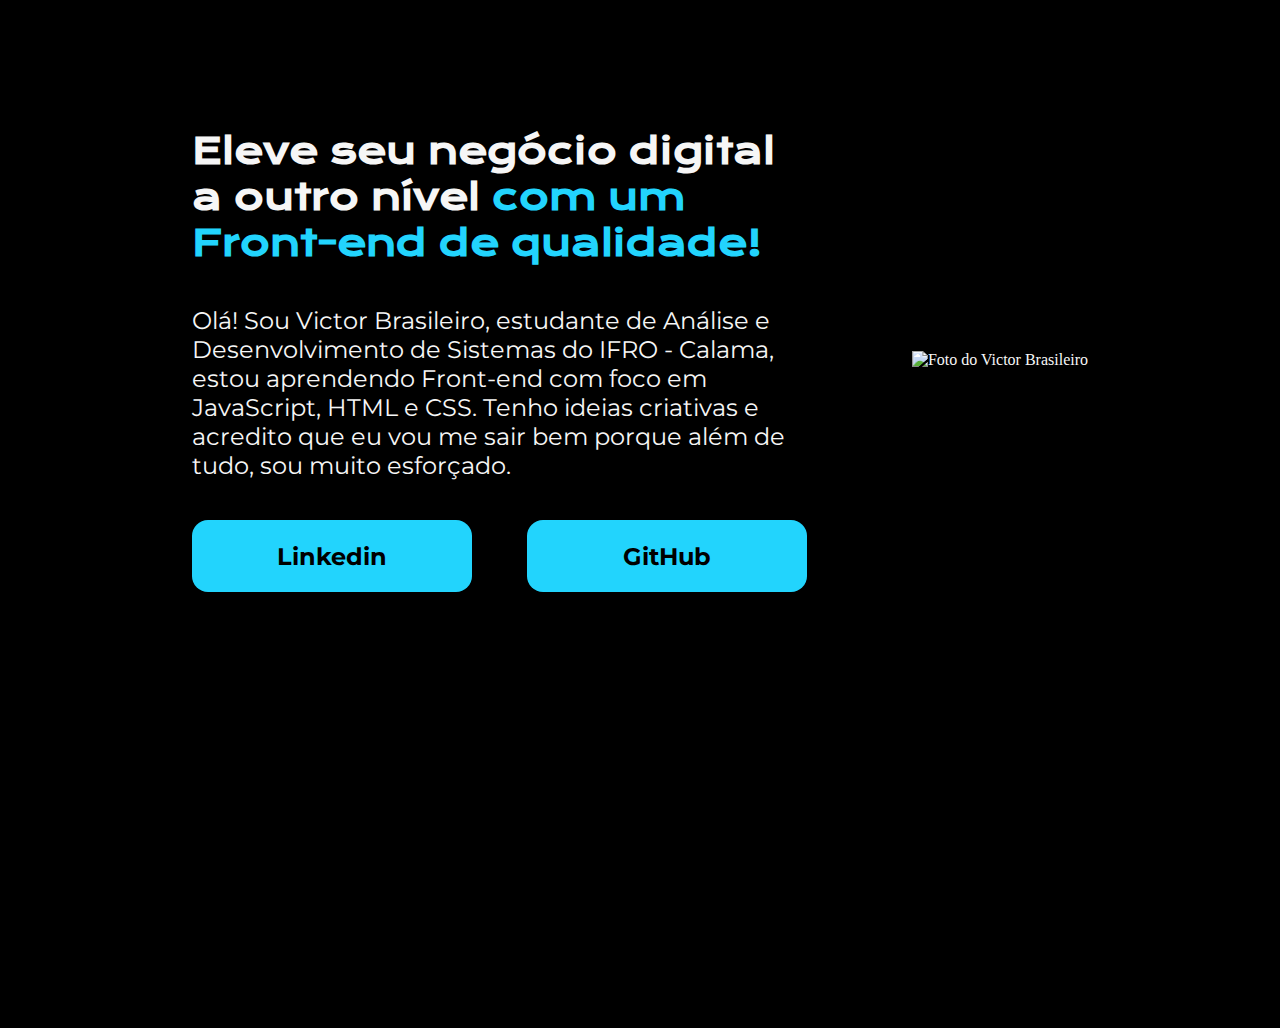
==== html/index.html @ 2663e03e "finalizando o projeto parte 1" ====
<!DOCTYPE html>
<html lang="pt-br">
<head>
    <meta charset="UTF-8">
    <meta http-equiv="X-UA-Compatible" content="IE=edge">
    <meta name="viewport" content="width=device-width, initial-scale=1.0">
    <link rel="stylesheet" href="estilo.css">
    <title>Portfolio</title>
</head>
<body>
    <header></header>
    <main class="apresentacao">
        <section class="apresentacao__conteudo">
            <h1 class="apresentacao__conteudo__titulo">Eleve seu negócio digital a outro nível <strong class="titulo-destaque">com um 
                Front-end de qualidade!</strong>
            </h1>
            <p class="apresentacao__conteudo__texto">Olá! Sou Victor Brasileiro, estudante de Análise e Desenvolvimento de Sistemas do IFRO - Calama, estou 
                aprendendo Front-end com foco em JavaScript, HTML e CSS. Tenho ideias criativas e acredito que eu vou me 
                sair bem porque além de tudo, sou muito esforçado.
            </p>
            <div class="apresentacao__links">
                <a class="apresentacao__links__link" href="https://www.linkedin.com/in/victorbrasileiroo/">Linkedin</a>
                <a class="apresentacao__links__link" href="https://github.com/victorbrasileiro">GitHub</a>
            </div>
        </section>
        <img src="Imagem.png" alt="Foto do Victor Brasileiro">
    </main>
    <footer></footer>
</body>
</html>
---- html/estilo.css ----
@import url('https://fonts.googleapis.com/css2?family=Krona+One&family=Montserrat&display=swap');

/* resetar a página */
* {
    padding: 0;
    margin: 0;
}

body {
    height: 100vh;
    box-sizing: border-box;
    background-color: #000;
    color: #F6F6F6;
}

.titulo-destaque {
    color:#22D4FD;
}

.apresentacao {
    margin: 10% 15%;
    display: flex;
    align-items: center;
    justify-content: space-between;
}

.apresentacao__conteudo {
    width: 615px;
    display: flex;
    flex-direction: column;
    gap: 40px
}

.apresentacao__conteudo__titulo {
    font-size: 36px;
    font-family: 'Krona One', sans-serif;
}

.apresentacao__conteudo__texto {
    font-size: 24px;
    font-family: 'Montserrat', sans-serif;
}

.apresentacao__links {
    display: flex;
    justify-content: space-between;
}

.apresentacao__links__link {
    background-color: #22D4FD;
    width: 280px;
    text-align: center;
    border-radius: 16px;
    font-size: 24px;
    text-decoration: none;
    padding: 21.5px 0;
    color: #000;
    font-family: 'Montserrat', sans-serif;
    font-weight: bold;
}
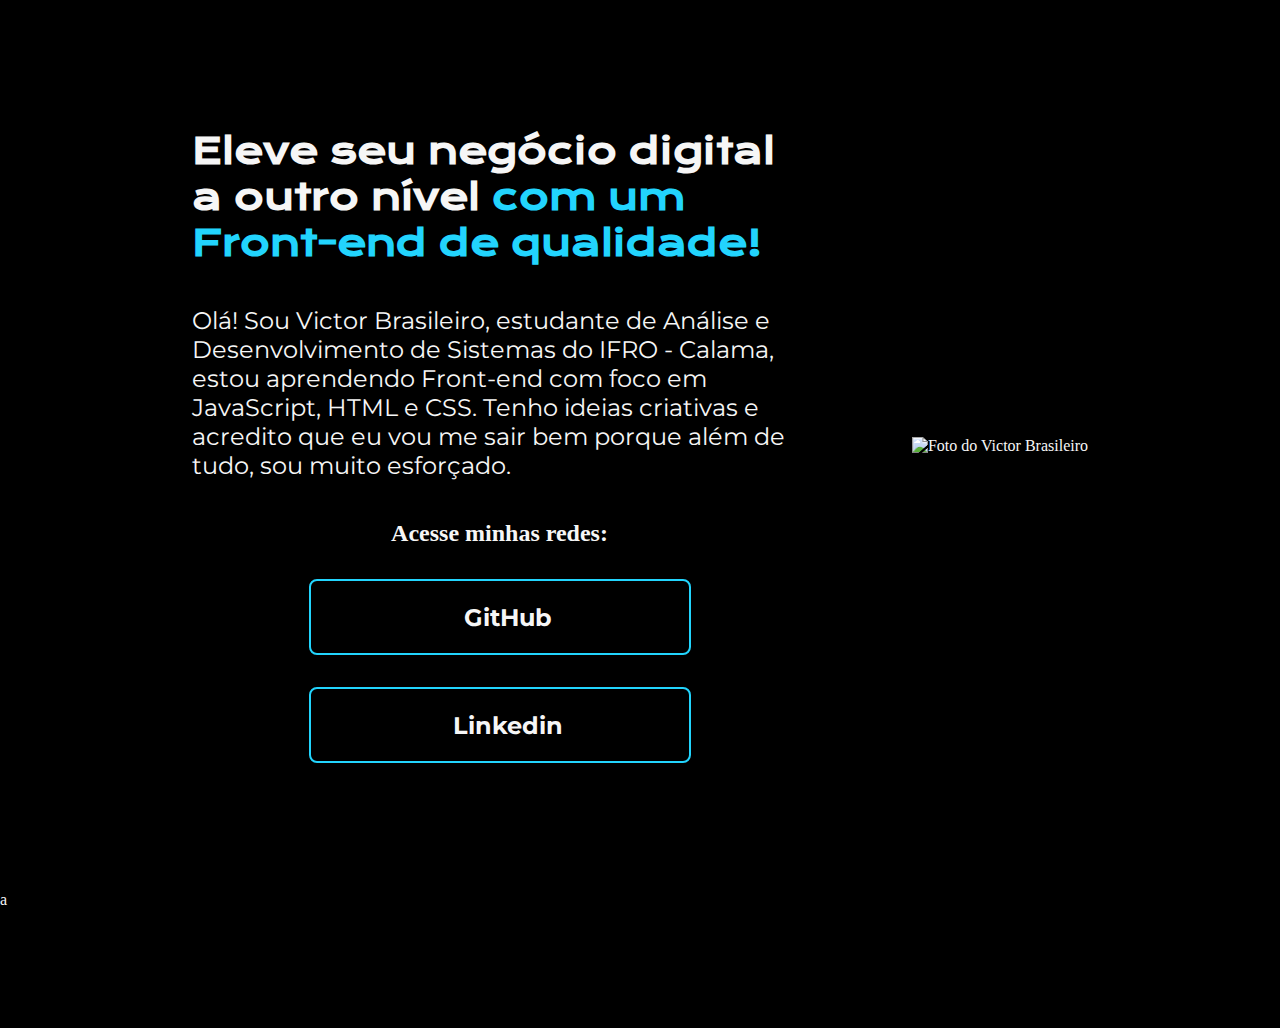
==== commit 4dec8e25: "adicionando uma pasta para guardar os arquivos" ====
--- a/html/index.html
+++ b/html/index.html
@@ -14,17 +14,27 @@
             <h1 class="apresentacao__conteudo__titulo">Eleve seu negócio digital a outro nível <strong class="titulo-destaque">com um 
                 Front-end de qualidade!</strong>
             </h1>
-            <p class="apresentacao__conteudo__texto">Olá! Sou Victor Brasileiro, estudante de Análise e Desenvolvimento de Sistemas do IFRO - Calama, estou 
-                aprendendo Front-end com foco em JavaScript, HTML e CSS. Tenho ideias criativas e acredito que eu vou me 
-                sair bem porque além de tudo, sou muito esforçado.
+            <p class="apresentacao__conteudo__texto">Olá! Sou <a class="meu-nome">Victor Brasileiro</a>, estudante de Análise e 
+                Desenvolvimento de Sistemas do IFRO - Calama, estou aprendendo Front-end com foco em 
+                JavaScript, HTML e CSS. Tenho ideias criativas e acredito que eu vou me sair bem porque 
+                além de tudo, sou muito esforçado.
             </p>
             <div class="apresentacao__links">
-                <a class="apresentacao__links__link" href="https://www.linkedin.com/in/victorbrasileiroo/">Linkedin</a>
-                <a class="apresentacao__links__link" href="https://github.com/victorbrasileiro">GitHub</a>
+                <h2 class="apresentacao__links__subtitulo">Acesse minhas redes: </h2>
+                <a class="apresentacao__links__link" href="https://github.com/victorbrasileiro">
+                    <img src="./assets/github.png" alt="">
+                    GitHub
+                </a>
+                <a class="apresentacao__links__link" href="https://www.linkedin.com/in/victorbrasileiroo/">
+                    <img src="./assets/linkedin.png" alt="">
+                    Linkedin
+                </a>
             </div>
         </section>
-        <img src="Imagem.png" alt="Foto do Victor Brasileiro">
+        <img src="./assets/Imagem.png" alt="Foto do Victor Brasileiro">
     </main>
-    <footer></footer>
+    <footer>
+        a
+    </footer>
 </body>
 </html>--- a/html/estilo.css
+++ b/html/estilo.css
@@ -41,21 +41,41 @@
     font-family: 'Montserrat', sans-serif;
 }
 
+.apresentacao__links__link {
+    font-family: 'Krona One', sans-serif;
+    font-weight: 400;
+    font-size: 24px;
+}
+
 .apresentacao__links {
     display: flex;
+    flex-direction: column;
     justify-content: space-between;
+    align-items: center;
+    gap: 32px;
 }
 
 .apresentacao__links__link {
-    background-color: #22D4FD;
-    width: 280px;
+    /* background-color: #22D4FD; */
+    border: 2px solid #22D4FD;
+    display: flex;
+    gap: 16px;
+    justify-content: center;
+    width: 378PX;
     text-align: center;
-    border-radius: 16px;
+    border-radius: 8PX;
     font-size: 24px;
     text-decoration: none;
     padding: 21.5px 0;
-    color: #000;
+    color: #F6F6F6;
     font-family: 'Montserrat', sans-serif;
     font-weight: bold;
 }
 
+.apresentacao__links__link:hover {
+    background-color: #272727;
+}
+
+.meu-nome:hover {
+    background-color: #22D4FD;
+}
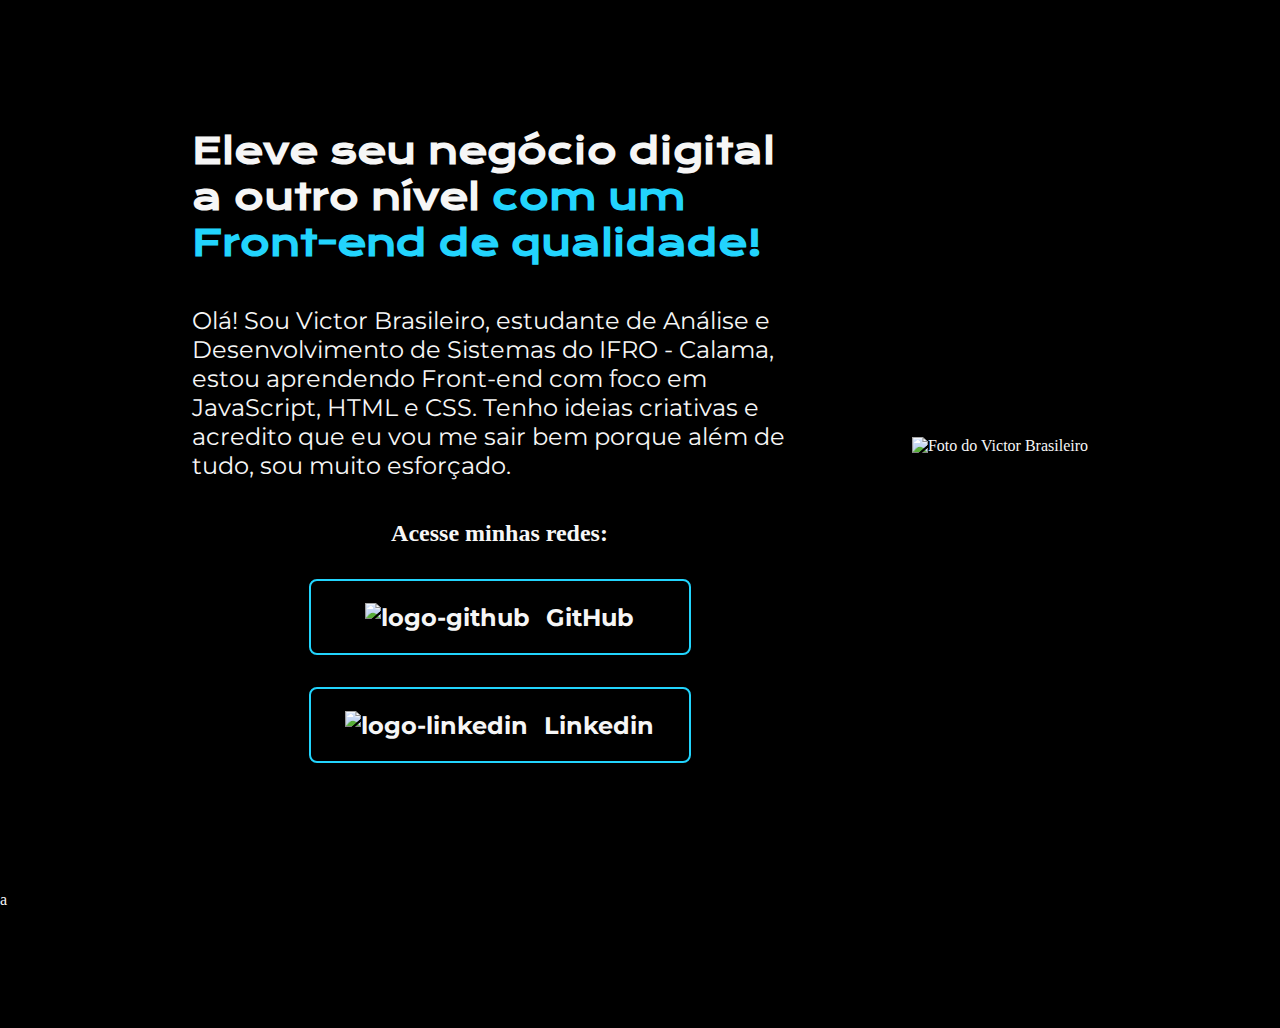
==== commit d5b1987a: "adicionando uma propriedade para o link das redes ser abertos" ====
--- a/html/index.html
+++ b/html/index.html
@@ -21,12 +21,12 @@
             </p>
             <div class="apresentacao__links">
                 <h2 class="apresentacao__links__subtitulo">Acesse minhas redes: </h2>
-                <a class="apresentacao__links__link" href="https://github.com/victorbrasileiro">
-                    <img src="./assets/github.png" alt="">
+                <a class="apresentacao__links__link" href="https://github.com/victorbrasileiro" target="_blank">
+                    <img src="./assets/github.png" alt="logo-github">
                     GitHub
                 </a>
-                <a class="apresentacao__links__link" href="https://www.linkedin.com/in/victorbrasileiroo/">
-                    <img src="./assets/linkedin.png" alt="">
+                <a class="apresentacao__links__link" href="https://www.linkedin.com/in/victorbrasileiroo/" target="_blank">
+                    <img src="./assets/linkedin.png" alt="logo-linkedin">
                     Linkedin
                 </a>
             </div>
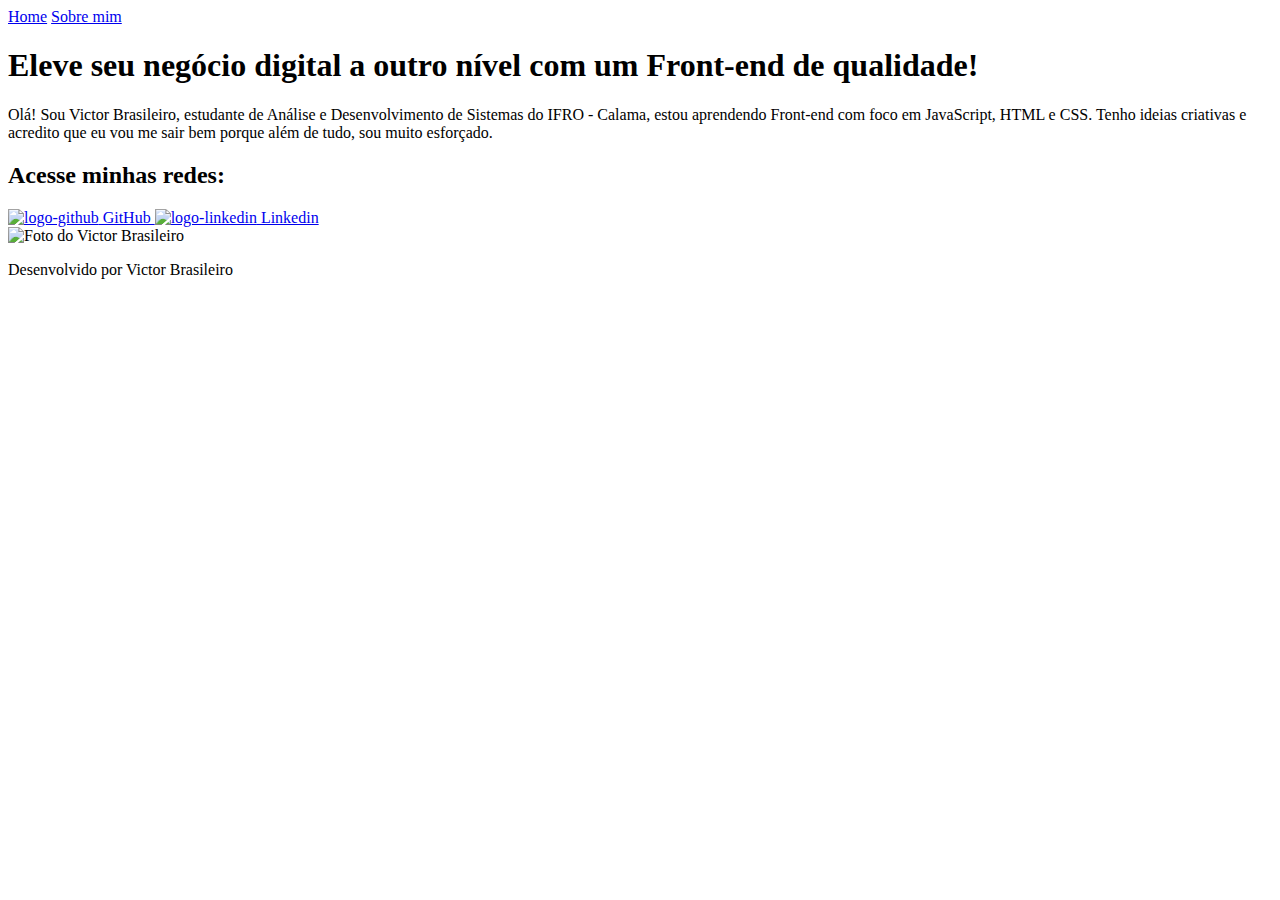
==== commit 925e523e: "melhorando a pagina principal" ====
--- a/html/index.html
+++ b/html/index.html
@@ -4,11 +4,16 @@
     <meta charset="UTF-8">
     <meta http-equiv="X-UA-Compatible" content="IE=edge">
     <meta name="viewport" content="width=device-width, initial-scale=1.0">
-    <link rel="stylesheet" href="estilo.css">
+    <link rel="stylesheet" href="./styles/estilo.css">
     <title>Portfolio</title>
 </head>
 <body>
-    <header></header>
+    <header class="cabecalho">
+        <nav class="cabecalho__menu">
+            <a class="cabecalho__menu__link" href="index.html">Home</a>
+            <a class="cabecalho__menu__link" href="about.html">Sobre mim</a>
+        </nav>
+    </header>
     <main class="apresentacao">
         <section class="apresentacao__conteudo">
             <h1 class="apresentacao__conteudo__titulo">Eleve seu negócio digital a outro nível <strong class="titulo-destaque">com um 
@@ -33,8 +38,8 @@
         </section>
         <img src="./assets/Imagem.png" alt="Foto do Victor Brasileiro">
     </main>
-    <footer>
-        a
+    <footer class="rodape">
+        <p>Desenvolvido por Victor Brasileiro</p>
     </footer>
 </body>
 </html>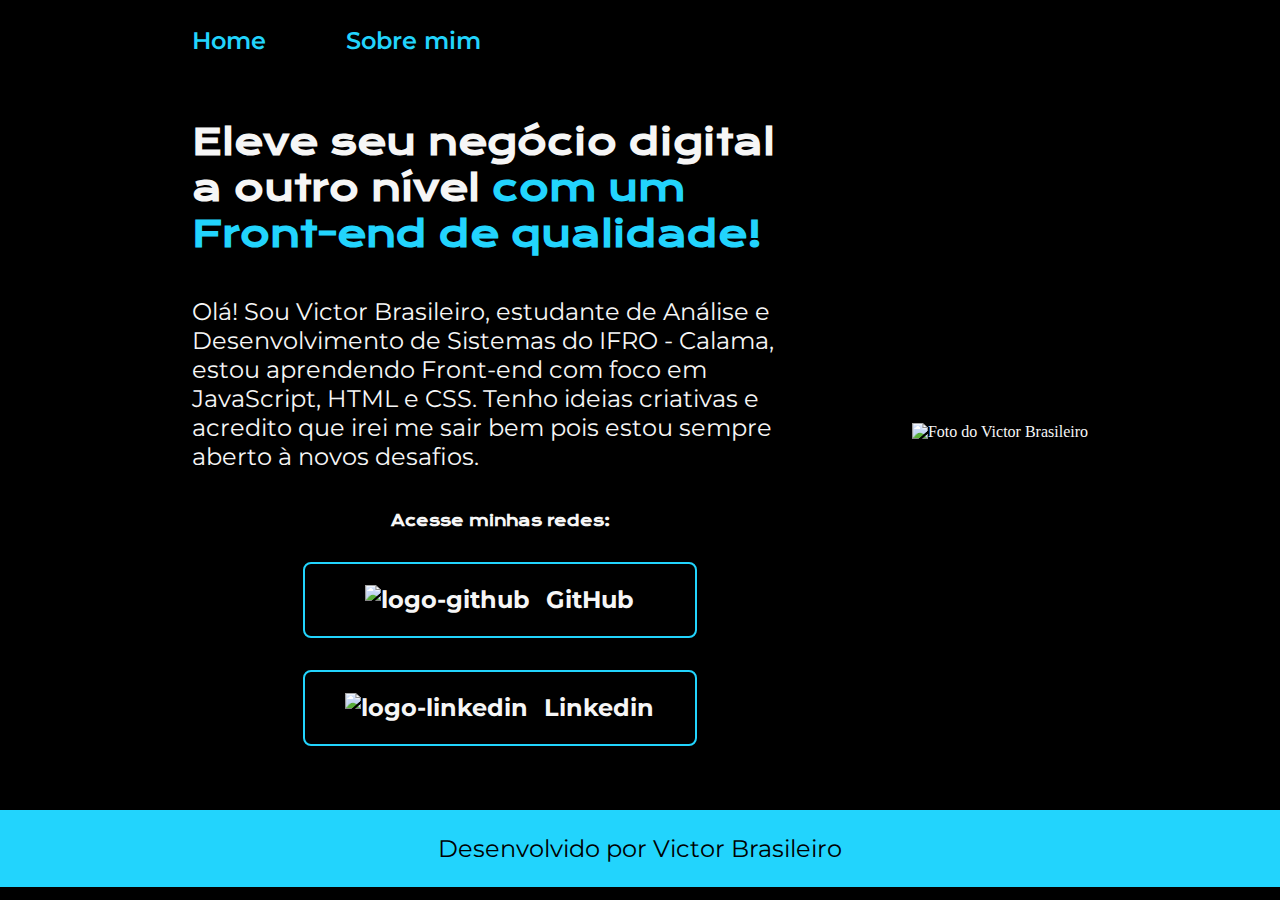
==== commit 7846c0d6: "alteracoes no texto index.html e acrescentando css no subtitulo" ====
--- a/html/index.html
+++ b/html/index.html
@@ -14,30 +14,36 @@
             <a class="cabecalho__menu__link" href="about.html">Sobre mim</a>
         </nav>
     </header>
+
     <main class="apresentacao">
         <section class="apresentacao__conteudo">
             <h1 class="apresentacao__conteudo__titulo">Eleve seu negócio digital a outro nível <strong class="titulo-destaque">com um 
                 Front-end de qualidade!</strong>
             </h1>
+
             <p class="apresentacao__conteudo__texto">Olá! Sou <a class="meu-nome">Victor Brasileiro</a>, estudante de Análise e 
-                Desenvolvimento de Sistemas do IFRO - Calama, estou aprendendo Front-end com foco em 
-                JavaScript, HTML e CSS. Tenho ideias criativas e acredito que eu vou me sair bem porque 
-                além de tudo, sou muito esforçado.
+                Desenvolvimento de Sistemas do IFRO - Calama, estou aprendendo Front-end com foco em JavaScript, HTML e CSS. Tenho 
+                ideias criativas e acredito que irei me sair bem pois estou sempre aberto à novos desafios.
             </p>
+
             <div class="apresentacao__links">
                 <h2 class="apresentacao__links__subtitulo">Acesse minhas redes: </h2>
                 <a class="apresentacao__links__link" href="https://github.com/victorbrasileiro" target="_blank">
                     <img src="./assets/github.png" alt="logo-github">
                     GitHub
                 </a>
+
                 <a class="apresentacao__links__link" href="https://www.linkedin.com/in/victorbrasileiroo/" target="_blank">
                     <img src="./assets/linkedin.png" alt="logo-linkedin">
                     Linkedin
                 </a>
             </div>
+
         </section>
+
         <img src="./assets/Imagem.png" alt="Foto do Victor Brasileiro">
     </main>
+
     <footer class="rodape">
         <p>Desenvolvido por Victor Brasileiro</p>
     </footer>
--- a/html/styles/estilo.css
+++ b/html/styles/estilo.css
@@ -0,0 +1,113 @@
+@import url('https://fonts.googleapis.com/css2?family=Krona+One&family=Montserrat&display=swap');
+
+/* resetar a página */
+* {
+    padding: 0;
+    margin: 0;
+}
+
+body {
+    /* height: 100vh; */
+    box-sizing: border-box;
+    background-color: #000;
+    color: #F6F6F6;
+}
+
+.cabecalho {
+    padding: 2% 0% 0% 15%;
+}
+
+.cabecalho__menu {
+    display: flex;
+    gap: 80px;
+}
+
+.cabecalho__menu__link {
+    font-size: 24px;
+    font-family: 'Montserrat', sans-serif;
+    font-weight: 600;
+    color: #22D4FD;
+    text-decoration: none;
+}
+
+.titulo-destaque {
+    color:#22D4FD;
+}
+
+.apresentacao {
+    padding: 5% 15%;
+    display: flex;
+    align-items: center;
+    justify-content: space-between;
+}
+
+.apresentacao__conteudo {
+    width: 615px;
+    display: flex;
+    flex-direction: column;
+    gap: 40px
+}
+
+.apresentacao__conteudo__titulo {
+    font-size: 36px;
+    font-family: 'Krona One', sans-serif;
+}
+
+.apresentacao__conteudo__texto {
+    font-size: 24px;
+    font-family: 'Montserrat', sans-serif;
+}
+
+.apresentacao__links__link {
+    font-family: 'Krona One', sans-serif;
+    font-weight: 400;
+    font-size: 24px;
+}
+
+.apresentacao__links {
+    display: flex;
+    flex-direction: column;
+    justify-content: space-between;
+    align-items: center;
+    gap: 32px;
+}
+
+.apresentacao__links__link {
+    /* background-color: #22D4FD; */
+    border: 2px solid #22D4FD;
+    display: flex;
+    gap: 16px;
+    justify-content: center;
+    width: 390px;
+    text-align: center;
+    border-radius: 8px;
+    font-size: 24px;
+    text-decoration: none;
+    padding: 21.5px 0;
+    color: #F6F6F6;
+    font-family: 'Montserrat', sans-serif;
+    font-weight: bold;
+}
+
+.apresentacao__links__subtitulo {
+    font-size: 15px;
+    font-family: 'Krona One', sans-serif;
+}
+
+.apresentacao__links__link:hover {
+    background-color: #272727;
+}
+
+.meu-nome:hover {
+    background-color: #22D4FD;
+}
+
+.rodape {
+    background-color: #22D4FD;
+    color: #000;
+    padding: 24px;
+    text-align: center;
+    font-size: 24px;
+    font-family: 'Montserrat', sans-serif;
+    font-weight: 400;
+}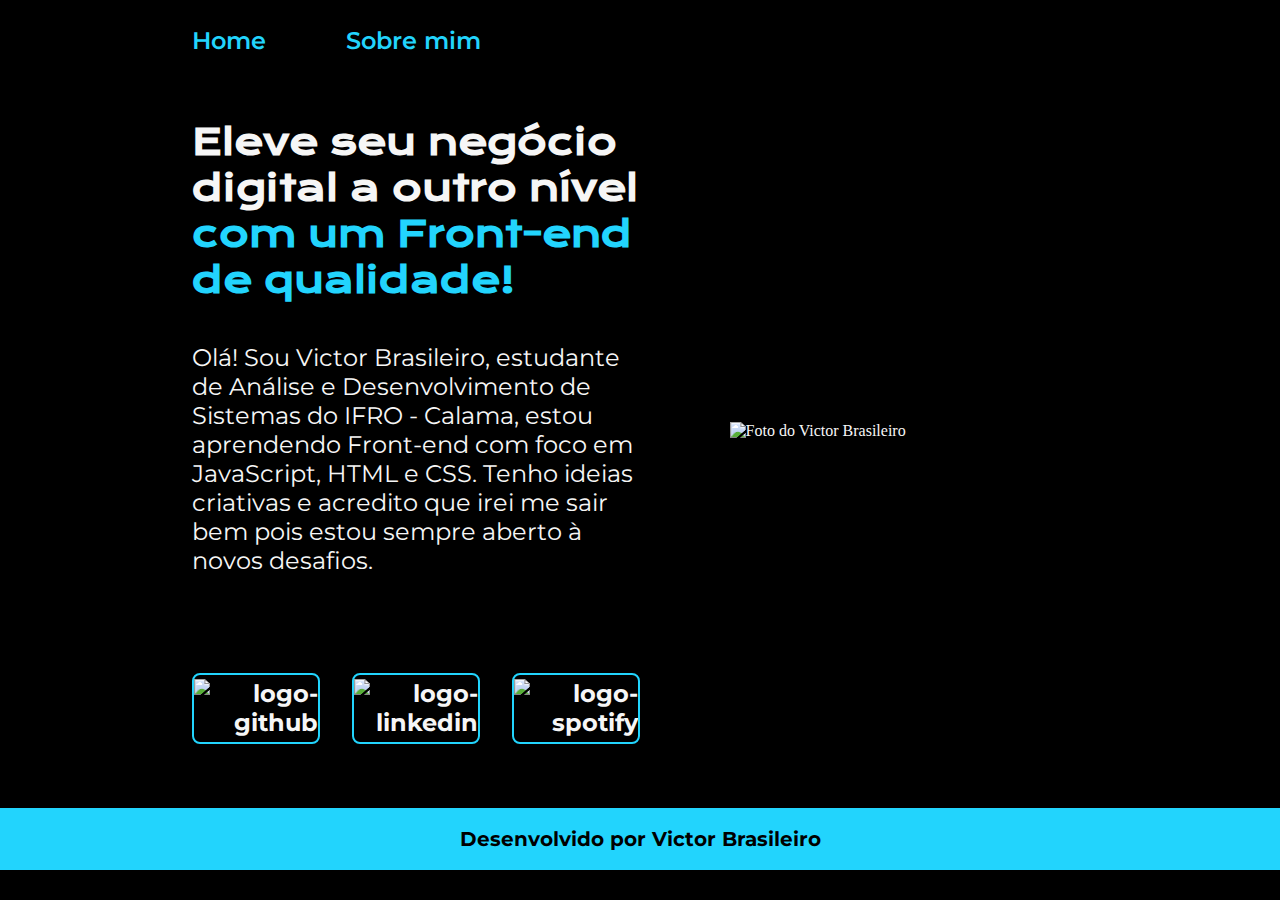
==== commit ea065964: "alteracoes de responsividade no arquivo index" ====
--- a/html/index.html
+++ b/html/index.html
@@ -26,22 +26,27 @@
                 ideias criativas e acredito que irei me sair bem pois estou sempre aberto à novos desafios.
             </p>
 
+            <br>
             <div class="apresentacao__links">
-                <h2 class="apresentacao__links__subtitulo">Acesse minhas redes: </h2>
-                <a class="apresentacao__links__link" href="https://github.com/victorbrasileiro" target="_blank">
-                    <img src="./assets/github.png" alt="logo-github">
-                    GitHub
+                <!-- <h2 class="apresentacao__links__subtitulo">Acesse minhas redes: </h2> -->
+                <a class="apresentacao__links__navegacao" href="https://github.com/victorbrasileiro" target="_blank">
+                    <img src="./assets/github4.png" alt="logo-github">
+                    <!-- GitHub -->
                 </a>
 
-                <a class="apresentacao__links__link" href="https://www.linkedin.com/in/victorbrasileiroo/" target="_blank">
-                    <img src="./assets/linkedin.png" alt="logo-linkedin">
-                    Linkedin
+                <a class="apresentacao__links__navegacao" href="https://www.linkedin.com/in/victorbrasileiroo/" target="_blank">
+                    <img src="./assets/linkedin4.png" alt="logo-linkedin">
+                    <!-- Linkedin -->
+                </a>
+
+                <a class="apresentacao__links__navegacao" href="https://open.spotify.com/user/6wuowojy2oyxpl1ic0nlrbz9k?si=f22870768eab4bcd" target="_blank">
+                    <img src="./assets/spotify4.png" alt="logo-spotify">
+                    <!-- Spotify -->
                 </a>
             </div>
-
         </section>
 
-        <img src="./assets/Imagem.png" alt="Foto do Victor Brasileiro">
+        <img class="apresentacao__imagem" src="./assets/Imagem.png" alt="Foto do Victor Brasileiro">
     </main>
 
     <footer class="rodape">
--- a/html/styles/estilo.css
+++ b/html/styles/estilo.css
@@ -1,4 +1,15 @@
 @import url('https://fonts.googleapis.com/css2?family=Krona+One&family=Montserrat&display=swap');
+
+:root {
+    --cor-primaria: #000000;
+    --cor-secundaria: #F6F6F6;
+    --cor-terciaria: #22D4FD;
+    --cor-hover: #272727;
+    --cor-hover-nome: #4baee4;
+
+    --fonte-primaria:'Krona One', sans-serif; 
+    --fonte-secundaria: 'Montserrat', sans-serif;
+}
 
 /* resetar a página */
 * {
@@ -9,8 +20,8 @@
 body {
     /* height: 100vh; */
     box-sizing: border-box;
-    background-color: #000;
-    color: #F6F6F6;
+    background-color: var(--cor-primaria);
+    color: var(--cor-secundaria);
 }
 
 .cabecalho {
@@ -23,15 +34,15 @@
 }
 
 .cabecalho__menu__link {
-    font-size: 24px;
-    font-family: 'Montserrat', sans-serif;
+    font-size: 1.5rem;
+    font-family: var(--fonte-secundaria);
     font-weight: 600;
-    color: #22D4FD;
+    color: var(--cor-terciaria);
     text-decoration: none;
 }
 
 .titulo-destaque {
-    color:#22D4FD;
+    color: var(--cor-terciaria);
 }
 
 .apresentacao {
@@ -39,75 +50,89 @@
     display: flex;
     align-items: center;
     justify-content: space-between;
+    gap:82px;
 }
 
 .apresentacao__conteudo {
-    width: 615px;
+    width: 50%;
     display: flex;
     flex-direction: column;
     gap: 40px
 }
 
 .apresentacao__conteudo__titulo {
-    font-size: 36px;
-    font-family: 'Krona One', sans-serif;
+    font-size: 2.25rem;
+    font-family: var(--fonte-primaria);
 }
 
 .apresentacao__conteudo__texto {
-    font-size: 24px;
-    font-family: 'Montserrat', sans-serif;
+    font-size: 1.5rem;
+    font-family: var(--fonte-secundaria);
 }
 
-.apresentacao__links__link {
+/* .apresentacao__links__subtitulo {
+    font-size: 15px;
     font-family: 'Krona One', sans-serif;
-    font-weight: 400;
-    font-size: 24px;
-}
+    rem é equivalente a 16px. sempre que quiser converter
+    px em rem, divida por 16
+} */
 
 .apresentacao__links {
     display: flex;
-    flex-direction: column;
-    justify-content: space-between;
-    align-items: center;
+    flex-direction:row;
+    justify-content: left;
+    align-items: right;
     gap: 32px;
 }
 
-.apresentacao__links__link {
-    /* background-color: #22D4FD; */
-    border: 2px solid #22D4FD;
+.apresentacao__links__navegacao {
+    /* background-color: var(--cor-terciaria); */
+    border: 2px solid var(--cor-terciaria);
     display: flex;
     gap: 16px;
     justify-content: center;
-    width: 390px;
-    text-align: center;
+    width: 50%;
+    text-align: right;
     border-radius: 8px;
-    font-size: 24px;
+    font-size: 1.5rem;
     text-decoration: none;
-    padding: 21.5px 0;
-    color: #F6F6F6;
-    font-family: 'Montserrat', sans-serif;
+    padding: 1% 0;
+    color: var(--cor-secundaria);
+    font-family: var(--fonte-secundaria);
     font-weight: bold;
 }
 
-.apresentacao__links__subtitulo {
-    font-size: 15px;
-    font-family: 'Krona One', sans-serif;
-}
-
-.apresentacao__links__link:hover {
-    background-color: #272727;
+.apresentacao__links__navegacao:hover {
+    background-color: var(--cor-hover);
 }
 
 .meu-nome:hover {
-    background-color: #22D4FD;
+    background-color: var(--cor-hover-nome);
+}
+.apresentacao__imagem {
+    width: 40%;
 }
 
 .rodape {
-    background-color: #22D4FD;
-    color: #000;
-    padding: 24px;
+    background-color: var(--cor-terciaria);;
+    color: var(--cor-primaria);
+    padding: 1.5%;
     text-align: center;
-    font-size: 24px;
-    font-family: 'Montserrat', sans-serif;
-    font-weight: 400;
+    font-size: 1.25rem;
+    font-family: var(--fonte-secundaria);
+    font-weight: bold;
+}
+
+@media (max-width: 1200px) {
+    
+    .cabecalho {
+        
+    }
+
+    .apresentacao {
+        flex-direction: column-reverse;
+
+    }
+
+    
 }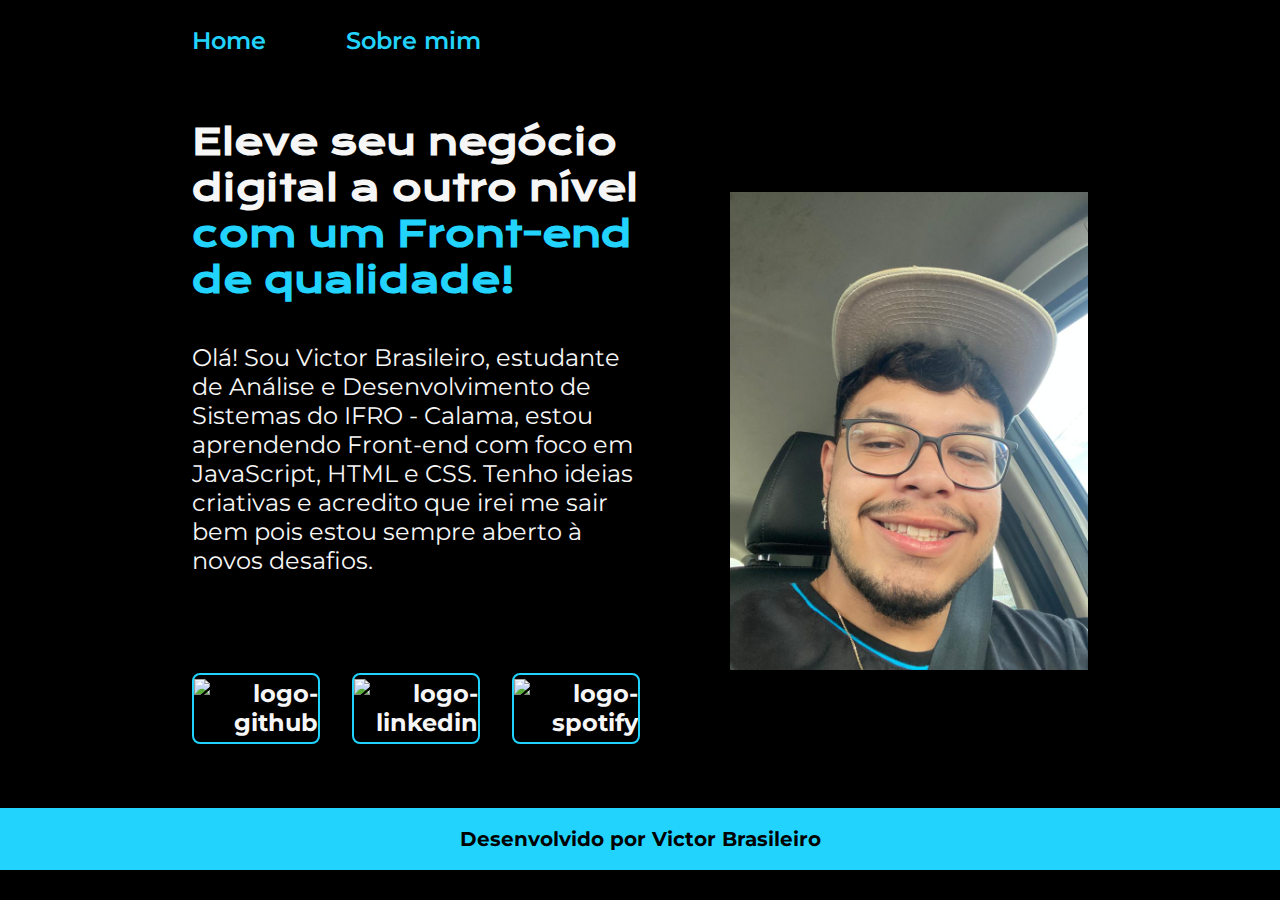
==== commit 976e40f4: "adicionando uma imagem e linkando ela" ====
--- a/html/index.html
+++ b/html/index.html
@@ -46,7 +46,7 @@
             </div>
         </section>
 
-        <img class="apresentacao__imagem" src="./assets/Imagem.png" alt="Foto do Victor Brasileiro">
+        <img class="apresentacao__imagem" src="./assets/Imagem.jpg" alt="Foto do Victor Brasileiro">
     </main>
 
     <footer class="rodape">
--- a/html/styles/estilo.css
+++ b/html/styles/estilo.css
@@ -126,13 +126,20 @@
 @media (max-width: 1200px) {
     
     .cabecalho {
-        
+        padding: 10%;
     }
 
+    .cabecalho__menu {
+        justify-content: center;
+    }
+    
     .apresentacao {
         flex-direction: column-reverse;
-
+        padding: 5%;
     }
 
+    .apresentacao__conteudo {
+        width:auto;
+    }
     
 }